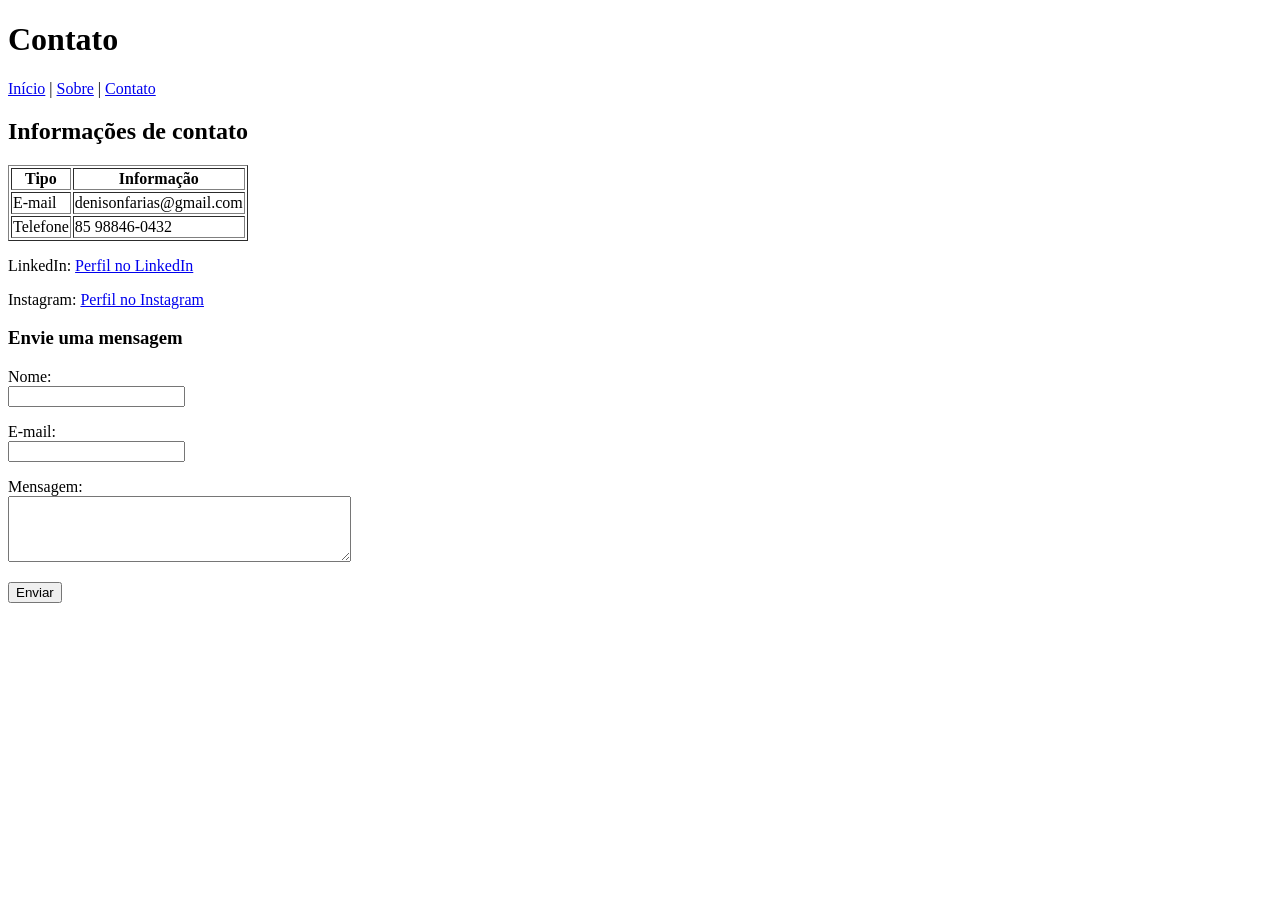
==== pages/contato.html @ cc3a0b21 "Add files via upload" ====
<!DOCTYPE html>
<html lang="pt-BR">
<head>
  <meta charset="UTF-8">
  <meta name="viewport" content="width=device-width, initial-scale=1.0">
  <title>Contato - Mini Portfólio</title>
</head>
<body>
  <!-- Página de contato com tabela e formulário -->
  <h1>Contato</h1>

  <nav>
    <a href="../index.html">Início</a> |
    <a href="sobre.html">Sobre</a> |
    <a href="contato.html">Contato</a>
  </nav>

  <h2>Informações de contato</h2>
  <table border="1">
    <tr>
      <th>Tipo</th>
      <th>Informação</th>
    </tr>
    <tr>
      <td>E-mail</td>
      <td>denisonfarias@gmail.com</td>
    </tr>
    <tr>
      <td>Telefone</td>
      <td>85 98846-0432</td>
    </tr>
  </table>

  <p>LinkedIn: <a href="https://www.linkedin.com/in/denisonfarias/" target="_blank">Perfil no LinkedIn</a></p>
  <p>Instagram: <a href="https://www.instagram.com/denison.deyvid/" target="_blank">Perfil no Instagram</a></p>

  <h3>Envie uma mensagem</h3>
  <form action="#" method="post">
    <p>
      <label for="nome">Nome:</label><br>
      <input type="text" id="nome" name="nome" required>
    </p>

    <p>
      <label for="email">E-mail:</label><br>
      <input type="email" id="email" name="email" required>
    </p>

    <p>
      <label for="mensagem">Mensagem:</label><br>
      <textarea id="mensagem" name="mensagem" rows="4" cols="40" required></textarea>
    </p>

    <button type="submit">Enviar</button>
  </form>
</body>
</html>
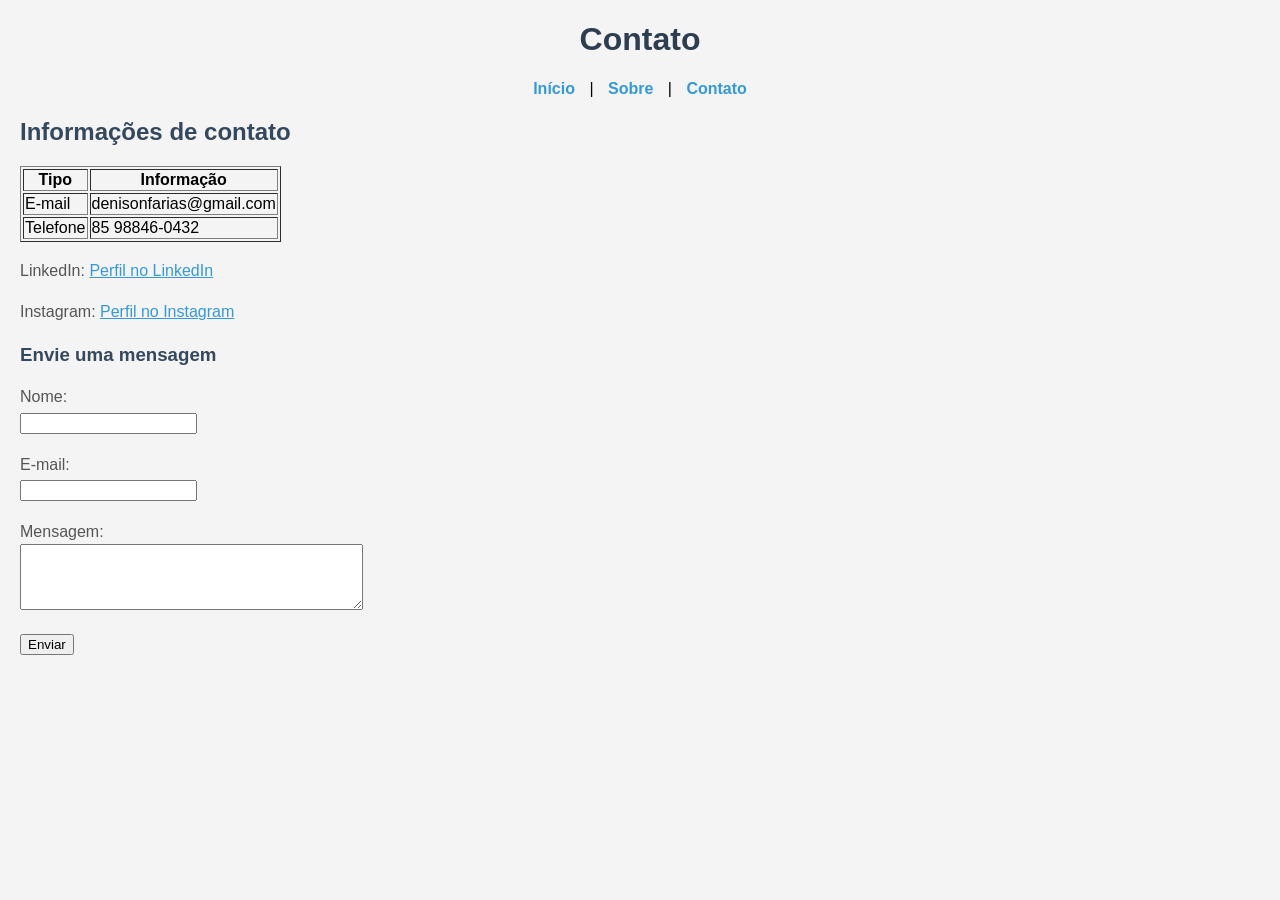
==== commit d24a3afb: "Update contato.html" ====
--- a/pages/contato.html
+++ b/pages/contato.html
@@ -5,6 +5,10 @@
   <meta charset="UTF-8">
   <meta name="viewport" content="width=device-width, initial-scale=1.0">
   <title>Contato - Mini Portfólio</title>
+
+  <!-- CSS -->
+  <link rel="stylesheet" type="text/css" href="style.css"> 
+  
 </head>
 <body>
   <!-- Página de contato com tabela e formulário -->
@@ -55,4 +59,4 @@
     <button type="submit">Enviar</button>
   </form>
 </body>
-</html>+</html>
--- a/pages/style.css
+++ b/pages/style.css
@@ -0,0 +1,70 @@
+
+    /* Reset básico */
+    body {
+      margin: 20px;
+      font-family: Arial, sans-serif;
+      background-color: #f4f4f4;
+    }
+
+    /* Container central */
+    .container {
+      margin-left: 20%;
+      margin-right: 20%;
+      max-width: 800px;
+      margin: 40px auto;
+      background: #ffffff;
+      padding: 20px;
+      border-radius: 10px;
+      box-shadow: 0 0 10px rgba(0,0,0,0.1);
+    }
+
+    /* Títulos */
+    h1 {
+      color: #2c3e50;
+      text-align: center;
+    }
+
+    h2, h3 {
+      color: #34495e;
+    }
+
+    /* Parágrafos */
+    p {
+      line-height: 1.6;
+      color: #555;
+    }
+
+    /* Menu */
+    nav {
+      text-align: center;
+      margin: 20px 0;
+    }
+
+    nav a {
+      text-decoration: none;
+      color: #3498db;
+      margin: 0 10px;
+      font-weight: bold;
+    }
+
+    nav a:hover {
+      color: #21618c;
+    }
+
+    /* Lista */
+    ul {
+      padding-left: 20px;
+    }
+
+    li {
+      margin-bottom: 8px;
+    }
+
+    /* Links */
+    a {
+      color: #3498db;
+    }
+
+    a:hover {
+      text-decoration: underline;
+    }
